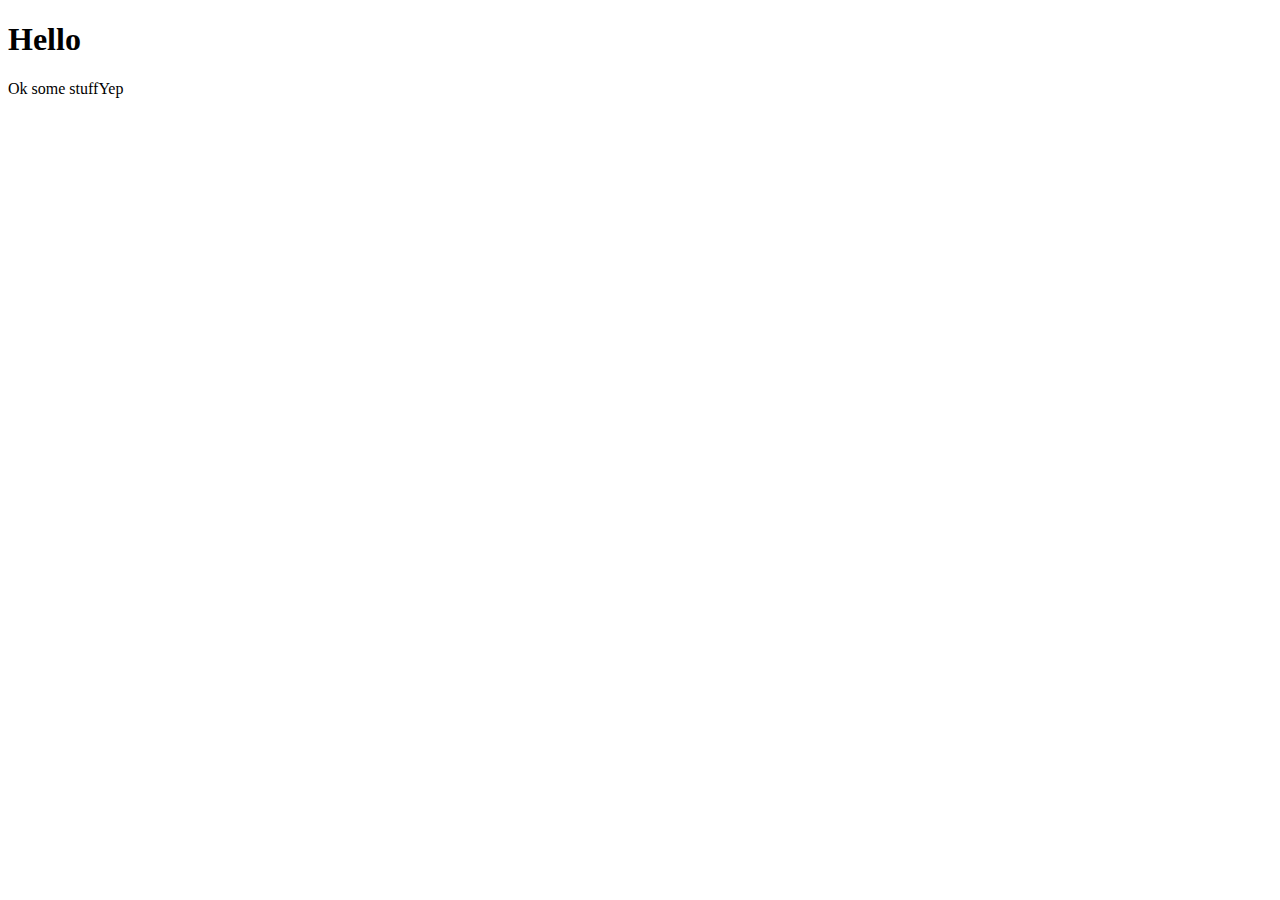
==== d05/materials/fashion-blog/index.html @ fa233b93 "move" ====
<!DOCTYPE html>
<html>
	<head>
		<title>Sartre's List</title>

		<link href='http://fonts.googleapis.com/css?family=Lato:300,700,300italic,700italic' rel='stylesheet' type='text/css'>
		<link rel="stylesheet" href="css/main.css">
	</head>

	<body>
    <h1>Hello</h1>
    <div style="float: left;">Ok some stuff</div>
    <div>Yep</div>
	</body>
</html>
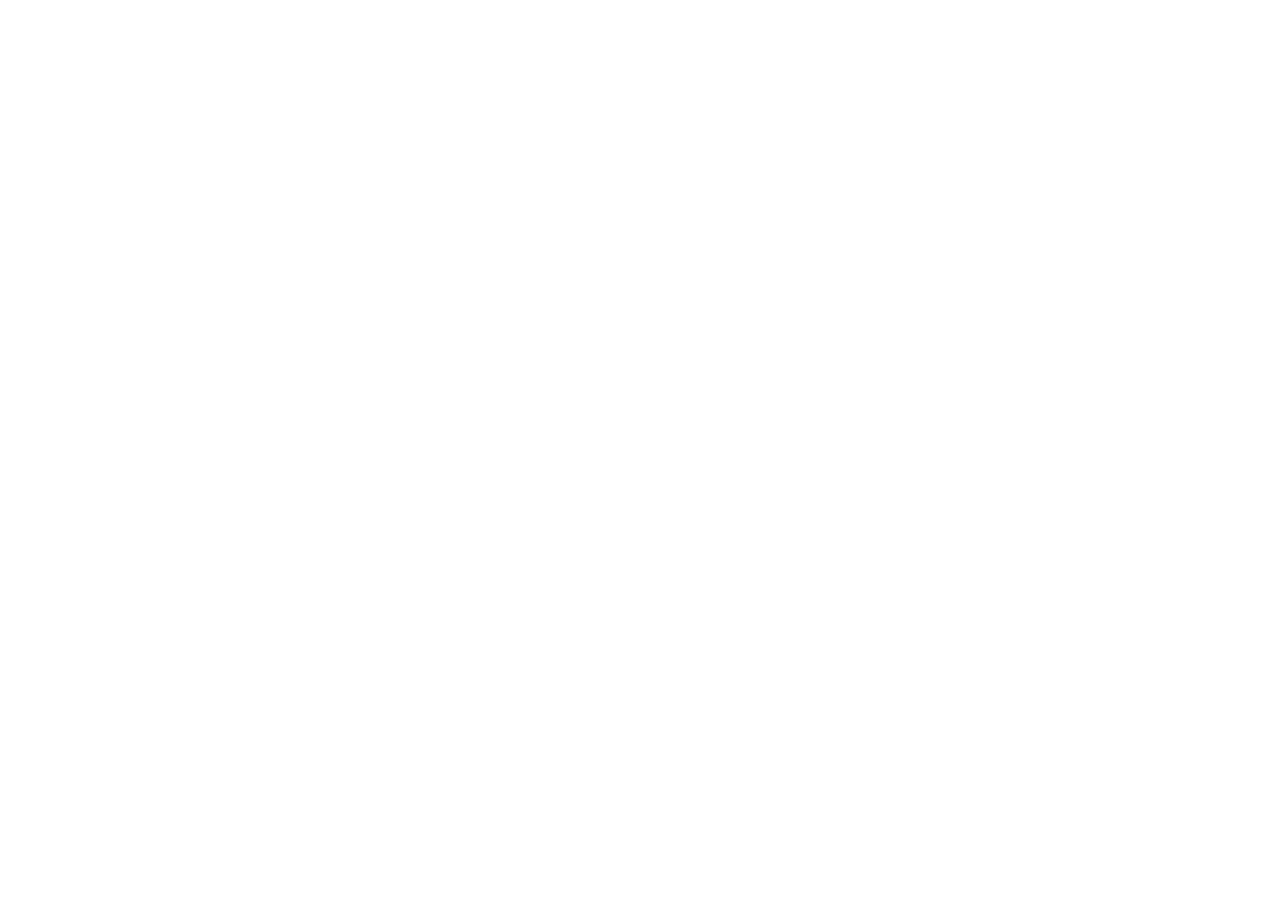
==== commit 6a98f591: "edit" ====
--- a/d05/materials/fashion-blog/index.html
+++ b/d05/materials/fashion-blog/index.html
@@ -8,8 +8,5 @@
 	</head>
 
 	<body>
-    <h1>Hello</h1>
-    <div style="float: left;">Ok some stuff</div>
-    <div>Yep</div>
 	</body>
 </html>
